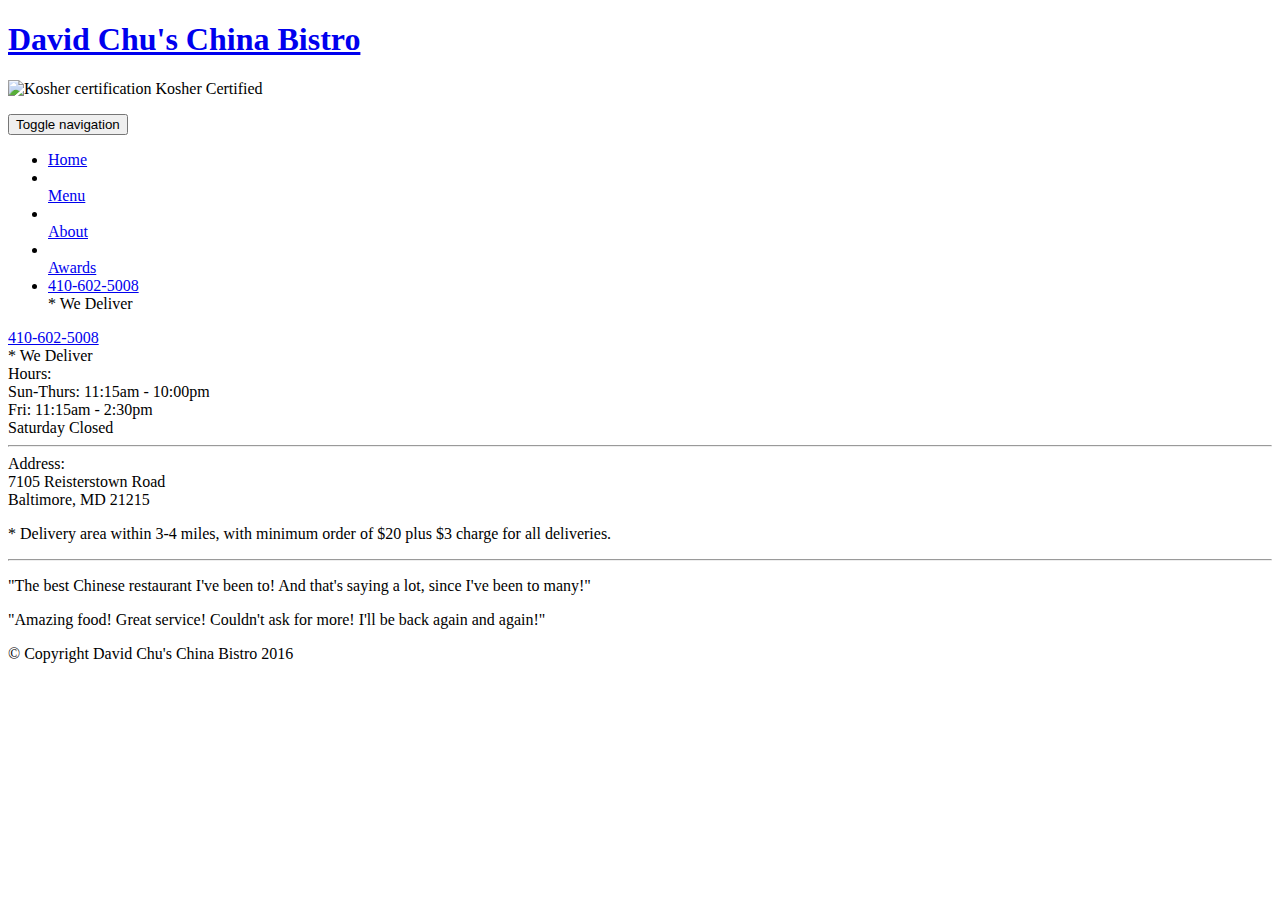
==== index.html @ 04c5d992 "Add files via upload" ====
<!doctype html>
<html lang="en">
  <head>
    <meta charset="utf-8">
    <meta http-equiv="X-UA-Compatible" content="IE=edge">
    <meta name="viewport" content="width=device-width, initial-scale=1">
    <title>David Chu's China Bistro</title>
    <link rel="stylesheet" href="css/bootstrap.min.css">
    <link rel="stylesheet" href="css/styles.css">
    <link href='https://fonts.googleapis.com/css?family=Oxygen:400,300,700' rel='stylesheet' type='text/css'>
    <link href='https://fonts.googleapis.com/css?family=Lora' rel='stylesheet' type='text/css'>
  </head>
<body>
  <header>
    <nav id="header-nav" class="navbar navbar-default">
      <div class="container">
        <div class="navbar-header">
          <a href="index.html" class="pull-left visible-md visible-lg">
            <div id="logo-img" alt="Logo image"></div>
          </a>

          <div class="navbar-brand">
            <a href="index.html"><h1>David Chu's China Bistro</h1></a>
            <p>
              <img src="images/star-k-logo.png" alt="Kosher certification">
              <span>Kosher Certified</span>
            </p>
          </div>

          <button id="navbarToggle" type="button" class="navbar-toggle collapsed" data-toggle="collapse" data-target="#collapsable-nav" aria-expanded="false">
            <span class="sr-only">Toggle navigation</span>
            <span class="icon-bar"></span>
            <span class="icon-bar"></span>
            <span class="icon-bar"></span>
          </button>
        </div>
        
        <div id="collapsable-nav" class="collapse navbar-collapse">
           <ul id="nav-list" class="nav navbar-nav navbar-right">
            <li id="navHomeButton" class="visible-xs active">
              <a href="index.html">
                <span class="glyphicon glyphicon-home"></span> Home</a>
            </li>
            <li id="navMenuButton">
              <a href="#" onclick="$dc.loadMenuCategories();">
                <span class="glyphicon glyphicon-cutlery"></span><br class="hidden-xs"> Menu</a>
            </li>
            <li>
              <a href="#">
                <span class="glyphicon glyphicon-info-sign"></span><br class="hidden-xs"> About</a>
            </li>
            <li>
              <a href="#">
                <span class="glyphicon glyphicon-certificate"></span><br class="hidden-xs"> Awards</a>
            </li>
            <li id="phone" class="hidden-xs">
              <a href="tel:410-602-5008">
                <span>410-602-5008</span></a><div>* We Deliver</div>
            </li>
          </ul><!-- #nav-list -->
        </div><!-- .collapse .navbar-collapse -->
      </div><!-- .container -->
    </nav><!-- #header-nav -->
  </header>

  <div id="call-btn" class="visible-xs">
    <a class="btn" href="tel:410-602-5008">
    <span class="glyphicon glyphicon-earphone"></span>
    410-602-5008
    </a>
  </div>
  <div id="xs-deliver" class="text-center visible-xs">* We Deliver</div>

  <div id="main-content" class="container"></div>

  <footer class="panel-footer">
    <div class="container">
      <div class="row">
        <section id="hours" class="col-sm-4">
          <span>Hours:</span><br>
          Sun-Thurs: 11:15am - 10:00pm<br>
          Fri: 11:15am - 2:30pm<br>
          Saturday Closed
          <hr class="visible-xs">
        </section>
        <section id="address" class="col-sm-4">
          <span>Address:</span><br>
          7105 Reisterstown Road<br>
          Baltimore, MD 21215
          <p>* Delivery area within 3-4 miles, with minimum order of $20 plus $3 charge for all deliveries.</p>
          <hr class="visible-xs">
        </section>
        <section id="testimonials" class="col-sm-4">
          <p>"The best Chinese restaurant I've been to! And that's saying a lot, since I've been to many!"</p>
          <p>"Amazing food! Great service! Couldn't ask for more! I'll be back again and again!"</p>
        </section>
      </div>
      <div class="text-center">&copy; Copyright David Chu's China Bistro 2016</div>
    </div>
  </footer>

  <!-- jQuery (Bootstrap JS plugins depend on it) -->
  <script src="js/jquery-2.1.4.min.js"></script>
  <script src="js/bootstrap.min.js"></script>
  <script src="js/ajax-utils.js"></script>
  <script src="js/script.js"></script>
</body>
</html>
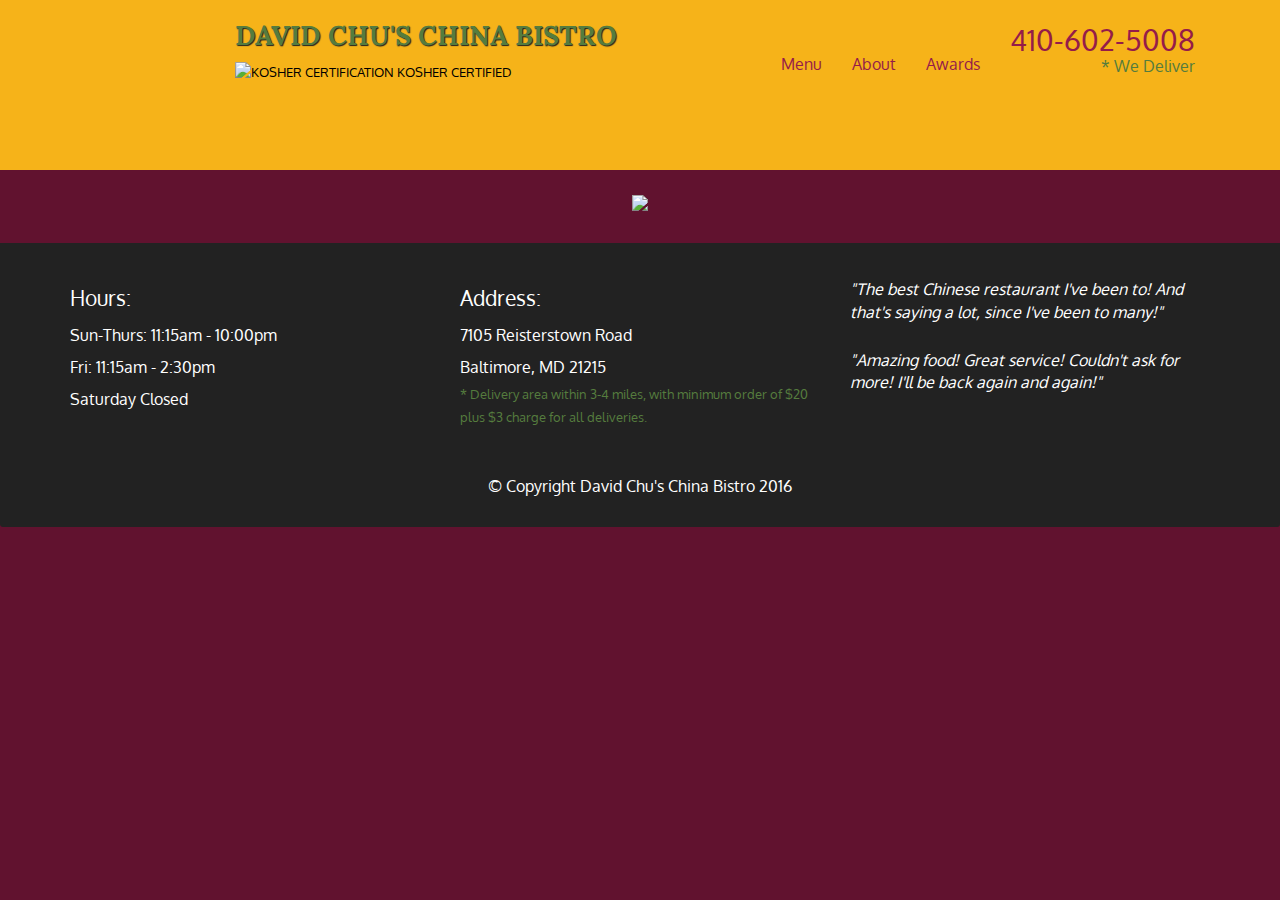
==== commit 1c70eab4: "Update index.html" ====
--- a/index.html
+++ b/index.html
@@ -22,7 +22,7 @@
           <div class="navbar-brand">
             <a href="index.html"><h1>David Chu's China Bistro</h1></a>
             <p>
-              <img src="images/star-k-logo.png" alt="Kosher certification">
+              <img src="star-k-logo.png" alt="Kosher certification">
               <span>Kosher Certified</span>
             </p>
           </div>
@@ -100,9 +100,9 @@
   </footer>
 
   <!-- jQuery (Bootstrap JS plugins depend on it) -->
-  <script src="js/jquery-2.1.4.min.js"></script>
-  <script src="js/bootstrap.min.js"></script>
-  <script src="js/ajax-utils.js"></script>
-  <script src="js/script.js"></script>
+  <script src="jquery-2.1.4.min.js"></script>
+  <script src="bootstrap.min.js"></script>
+  <script src="ajax-utils.js"></script>
+  <script src="script.js"></script>
 </body>
 </html>
--- a/css/styles.css
+++ b/css/styles.css
@@ -0,0 +1,375 @@
+body {
+  font-size: 16px;
+  color: #fff;
+  background-color: #61122f;
+  font-family: 'Oxygen', sans-serif;
+}
+
+/** HEADER **/
+#header-nav {
+  background-color: #f6b319;
+  border-radius: 0;
+  border: 0;
+}
+
+#logo-img {
+  background: url('../images/restaurant-logo_large.png') no-repeat;
+  width: 150px;
+  height: 150px;
+  margin: 10px 15px 10px 0;
+}
+
+.navbar-brand {
+  padding-top: 25px;
+}
+.navbar-brand h1 { /* Restaurant name */
+  font-family: 'Lora', serif;
+  color: #557c3e;
+  font-size: 1.5em;
+  text-transform: uppercase;
+  font-weight: bold;
+  text-shadow: 1px 1px 1px #222;
+  margin-top: 0;
+  margin-bottom: 0;
+  line-height: .75;
+}
+.navbar-brand a:hover, .navbar-brand a:focus {
+  text-decoration: none;
+}
+.navbar-brand p { /* Kosher cert */
+  color: #000;
+  text-transform: uppercase;
+  font-size: .7em;
+  margin-top: 15px;
+}
+.navbar-brand p span { /* Star-K */
+  vertical-align: middle;
+}
+
+#nav-list {
+  margin-top: 10px;
+}
+#nav-list a {
+  color: #951C49;
+  text-align: center;
+}
+#nav-list a:hover {
+  background: #E7E7E7;
+}
+#nav-list a span {
+  font-size: 1.8em;
+}
+
+#phone {
+  margin-top: 5px;
+}
+#phone a { /* Phone number */
+  text-align: right;
+  padding-bottom: 0;
+}
+#phone div { /* We Deliver */
+  color: #557c3e;
+  text-align: right;
+  padding-right: 15px;
+}
+
+.navbar-header button.navbar-toggle, .navbar-header .icon-bar {
+  border: 1px solid #61122f;
+}
+.navbar-header button.navbar-toggle {
+  clear: both;
+  margin-top: -30px;
+}
+/* END HEADER */
+
+/* FOOTER */
+.panel-footer {
+  margin-top: 30px;
+  padding-top: 35px;
+  padding-bottom: 30px;
+  background-color: #222;
+  border-top: 0;
+}
+.panel-footer div.row {
+  margin-bottom: 35px;
+}
+#hours, #address {
+  line-height: 2;
+}
+#hours > span, #address > span {
+  font-size: 1.3em;
+}
+#address p {
+  color: #557c3e;
+  font-size: .8em;
+  line-height: 1.8;
+}
+#testimonials {
+  font-style: italic;
+}
+#testimonials p:nth-child(2) {
+  margin-top: 25px;
+}
+/* END FOOTER */
+
+
+
+/* HOME PAGE */
+.container .jumbotron {
+  box-shadow: 0 0 50px #3F0C1F;
+  border: 2px solid #3F0C1F;
+}
+
+#menu-tile, #specials-tile, #map-tile {
+  height: 250px;
+  width: 100%;
+  margin-bottom: 15px;
+  position: relative;
+  border: 2px solid #3F0C1F;
+  overflow: hidden;
+}
+#menu-tile:hover, #specials-tile:hover, #map-tile:hover {
+  box-shadow: 0 1px 5px 1px #cccccc;
+}
+#menu-tile {
+  background: url('../images/menu-tile.jpg') no-repeat;
+  background-position: center;
+}
+#specials-tile {
+  background: url('../images/specials-tile.jpg') no-repeat;
+  background-position: center;
+}
+#menu-tile span, #specials-tile span, #map-tile span {
+  position: absolute;
+  bottom: 0;
+  right: 0;
+  width: 100%;
+  text-align: center;
+  font-size: 1.6em;
+  text-transform: uppercase;
+  background-color: #000;
+  color: #fff;
+  opacity: .8;
+}
+/* END HOME PAGE */
+
+/* MENU CATEGORIES PAGE */
+.category-tile { 
+  position: relative;
+  border: 2px solid #3F0C1F;
+  overflow: hidden;
+  width: 200px;
+  height: 200px;
+  margin: 0 auto 15px;
+}
+.category-tile span {
+  position: absolute;
+  bottom: 0;
+  right: 0;
+  width: 100%;
+  text-align: center;
+  font-size: 1.2em;
+  text-transform: uppercase;
+  background-color: #000;
+  color: #fff;
+  opacity: .8;
+}
+.category-tile:hover {
+  box-shadow: 0 1px 5px 1px #cccccc;
+}
+
+#menu-categories-title + div {
+  margin-bottom: 50px;
+}
+/* END MENU CATEGORIES PAGE */
+
+/* SINGLE CATEGORY PAGE */
+.menu-item-tile {
+  margin-bottom: 25px;
+}
+.menu-item-tile hr {
+  width: 80%;
+}
+.menu-item-tile .menu-item-price {
+  font-size: 1.1em;
+  text-align: right;
+  margin-top: -15px;
+  margin-right: -15px;
+}
+.menu-item-tile .menu-item-price span {
+  font-size: .6em;
+}
+.menu-item-photo {
+  position: relative;
+  border: 2px solid #3F0C1F; 
+  overflow: hidden;
+  padding: 0;
+  margin-right: -15px;
+  margin-left: auto;
+  margin-bottom: 20px;
+  max-width: 250px;
+}
+.menu-item-photo div {
+  position: absolute;
+  bottom: 0;
+  right: 0;
+  width: 80px;
+  background-color: #557c3e;
+  text-align: center;
+}
+.menu-item-description {
+  padding-right: 30px;
+}
+h3.menu-item-title {
+  margin: 0 0 10px;
+}
+.menu-item-details {
+  font-size: .9em;
+  font-style: italic;
+}
+/* END SINGLE CATEGORY PAGE */
+
+
+/********** Large devices only **********/
+@media (min-width: 1200px) {
+  .container .jumbotron {
+    background: url('../images/jumbotron_1200.jpg') no-repeat;
+    height: 675px;
+  }
+}
+
+/********** Medium devices only **********/
+@media (min-width: 992px) and (max-width: 1199px) {
+  /* Header */
+  #logo-img {
+    background: url('../images/restaurant-logo_medium.png') no-repeat;
+    width: 100px;
+    height: 100px;
+    margin: 5px 5px 5px 0;
+  }
+  /* End Header */
+
+  /* Home Page */
+  .container .jumbotron {
+    background: url('../images/jumbotron_992.jpg') no-repeat;
+    height: 558px;
+  }
+  /* End Home Page */
+}
+
+/********** Small devices only **********/
+@media (min-width: 768px) and (max-width: 991px) {
+  /* Home Page */
+  .container .jumbotron {
+    background: url('../images/jumbotron_768.jpg') no-repeat;
+    height: 432px;
+  }
+  /* End Home Page */
+}
+
+/********** Extra small devices only **********/
+@media (max-width: 767px) {
+  /* Header */
+  .navbar-brand {
+    padding-top: 10px;
+    height: 80px;
+  }
+  .navbar-brand h1 { /* Restaurant name */
+    padding-top: 10px;
+    font-size: 5vw; /* 1vw = 1% of viewport width */
+  }
+  .navbar-brand p { /* Kosher cert */
+    font-size: .6em;
+    margin-top: 12px;
+  }
+  .navbar-brand p img { /* Star-K */
+    height: 20px;
+  }
+
+  #collapsable-nav a { /* Collapsed nav menu text */
+    font-size: 1.2em;
+  }
+  #collapsable-nav a span { /* Collapsed nav menu glyph */
+    font-size: 1em;
+    margin-right: 5px;
+  }
+
+  #call-btn > a {
+    font-size: 1.5em;
+    display: block;
+    margin: 0 20px;
+    padding: 10px;
+    border: 2px solid #fff;
+    background-color: #f6b319;
+    color: #951c49;
+  }
+  #xs-deliver {
+    margin-top: 5px;
+    font-size: .7em;
+    letter-spacing: .1em;
+    text-transform: uppercase;
+  }
+  /* End Header */
+
+  /* Footer */
+  .panel-footer section {
+    margin-bottom: 30px;
+    text-align: center;
+  }
+  .panel-footer section:nth-child(3) {
+    margin-bottom: 0; /* margin already exists on the whole row */
+  }
+  .panel-footer section hr {
+    width: 50%;
+  }
+  /* End Footer */
+
+  /* Home Page */
+  .container .jumbotron {
+    margin-top: 30px;
+    padding: 0;
+  }
+  #menu-tile, #specials-tile {
+    width: 360px;
+    margin: 0 auto 15px;
+  }
+
+  .menu-item-photo {
+    margin-right: auto;
+  }
+  .menu-item-tile .menu-item-price {
+    text-align: center;
+  }
+  .menu-item-description {
+    text-align: center;;
+  }
+}
+
+
+/********** Super extra small devices Only :-) (e.g., iPhone 4) **********/
+@media (max-width: 479px) {
+  /* Header */
+  .navbar-brand h1 { /* Restaurant name */
+    padding-top: 5px;
+    font-size: 6vw;
+  }
+  /* End Header */
+  
+  /* Home page */
+  #menu-tile, #specials-tile {
+    width: 280px;
+    margin: 0 auto 15px;
+  }
+
+  .col-xxs-12 {
+    position: relative;
+    min-height: 1px;
+    padding-right: 15px;
+    padding-left: 15px;
+    float: left;
+    width: 100%;
+  }
+}
+
+
+
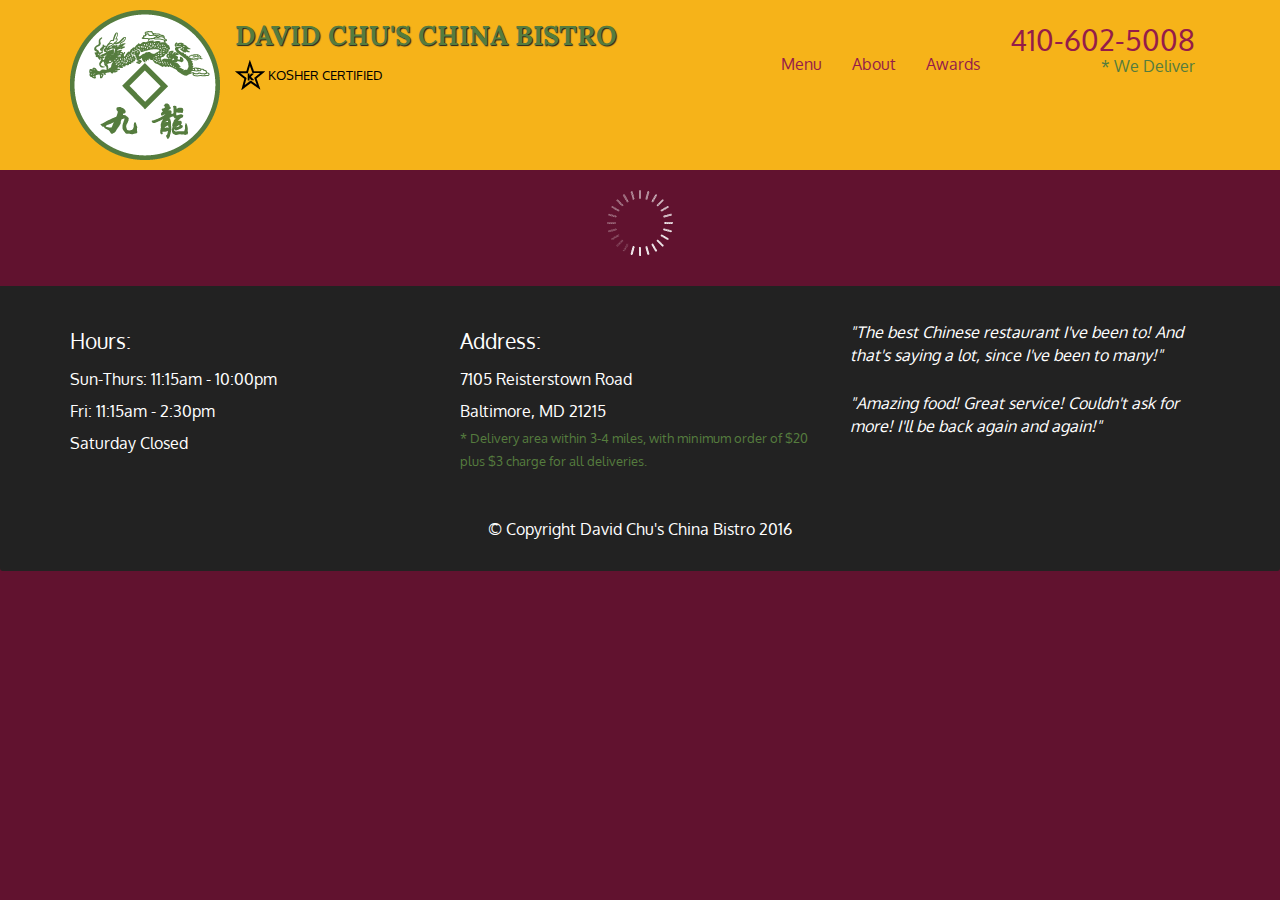
==== commit 8cce7c50: "Update index.html" ====
--- a/index.html
+++ b/index.html
@@ -22,7 +22,7 @@
           <div class="navbar-brand">
             <a href="index.html"><h1>David Chu's China Bistro</h1></a>
             <p>
-              <img src="star-k-logo.png" alt="Kosher certification">
+              <img src="../images/star-k-logo.png" alt="Kosher certification">
               <span>Kosher Certified</span>
             </p>
           </div>
--- a/css/styles.css
+++ b/css/styles.css
@@ -261,7 +261,7 @@
 @media (min-width: 768px) and (max-width: 991px) {
   /* Home Page */
   .container .jumbotron {
-    background: url('../images/jumbotron_768.jpg') no-repeat;
+    background: url('..images/jumbotron_768.jpg') no-repeat;
     height: 432px;
   }
   /* End Home Page */
